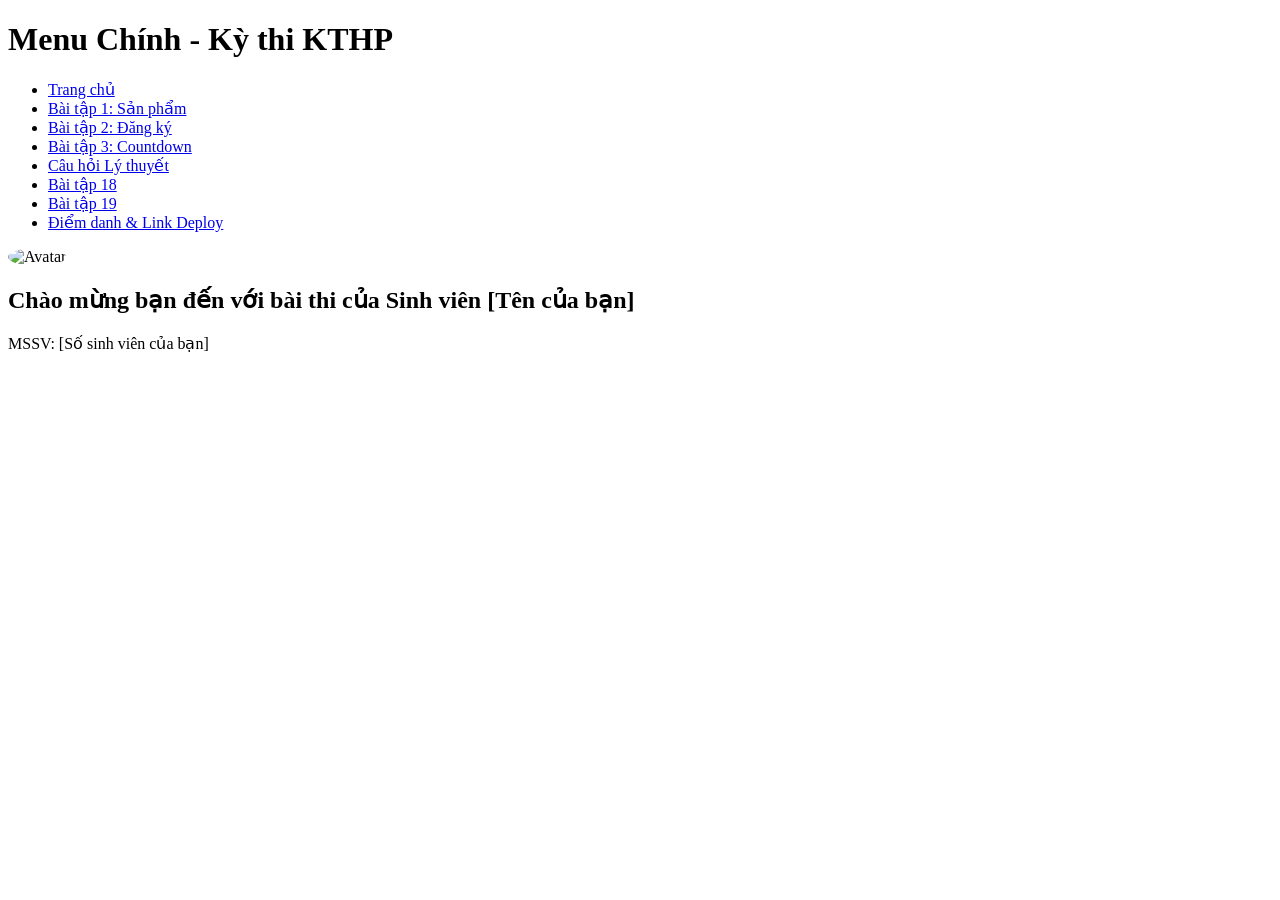
==== index.html @ d71e87fd "Create index.html" ====
<!DOCTYPE html>
<html lang="vi">
<head>
    <meta charset="UTF-8">
    <meta name="viewport" content="width=device-width, initial-scale=1.0">
    <title>Đề thi Kết thúc Học phần</title>
    <link rel="stylesheet" href="css/style.css">
</head>
<body>
    <header>
        <h1>Menu Chính - Kỳ thi KTHP</h1>
        <nav>
            <ul>
                <li><a href="index.html">Trang chủ</a></li>
                <li><a href="baitap01.html">Bài tập 1: Sản phẩm</a></li>
                <li><a href="baitap02.html">Bài tập 2: Đăng ký</a></li>
                <li><a href="baitap03.html">Bài tập 3: Countdown</a></li>
                <li><a href="lythuyet.html">Câu hỏi Lý thuyết</a></li>
                <li><a href="baitap18.html">Bài tập 18</a></li>
                <li><a href="baitap19.html">Bài tập 19</a></li>
                <li><a href="diemdanh.html">Điểm danh & Link Deploy</a></li>
            </ul>
        </nav>
    </header>
    <main>
        <div class="welcome">
            <img src="images/avatar.jpg" alt="Avatar" width="150" style="border-radius: 50%;">
            <h2>Chào mừng bạn đến với bài thi của Sinh viên [Tên của bạn]</h2>
            <p>MSSV: [Số sinh viên của bạn]</p>
        </div>
    </main>
</body>
</html>
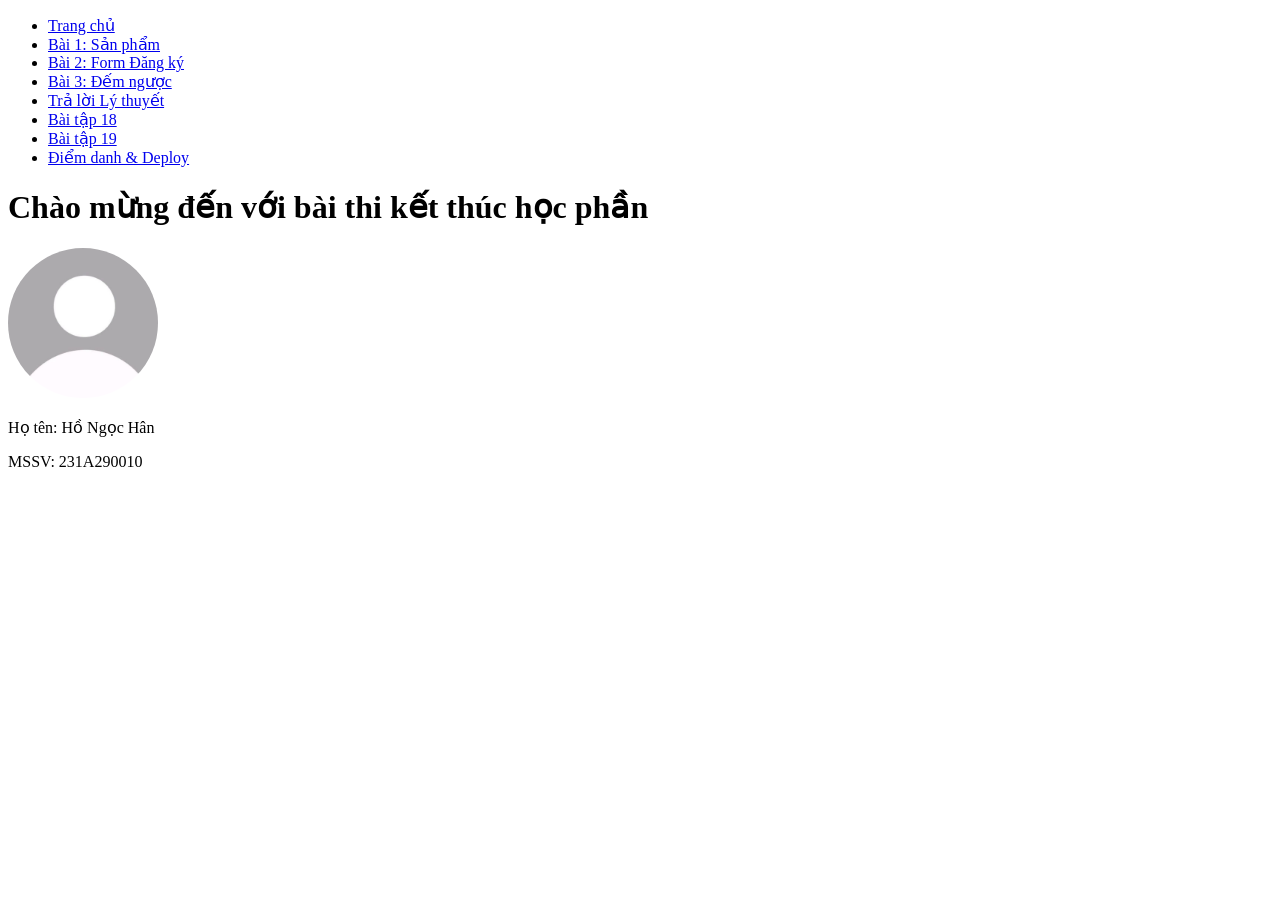
==== commit 7efe64db: "Add files via upload" ====
--- a/index.html
+++ b/index.html
@@ -1,33 +1,31 @@
-<!DOCTYPE html>
-<html lang="vi">
-<head>
-    <meta charset="UTF-8">
-    <meta name="viewport" content="width=device-width, initial-scale=1.0">
-    <title>Đề thi Kết thúc Học phần</title>
-    <link rel="stylesheet" href="css/style.css">
-</head>
-<body>
-    <header>
-        <h1>Menu Chính - Kỳ thi KTHP</h1>
-        <nav>
-            <ul>
-                <li><a href="index.html">Trang chủ</a></li>
-                <li><a href="baitap01.html">Bài tập 1: Sản phẩm</a></li>
-                <li><a href="baitap02.html">Bài tập 2: Đăng ký</a></li>
-                <li><a href="baitap03.html">Bài tập 3: Countdown</a></li>
-                <li><a href="lythuyet.html">Câu hỏi Lý thuyết</a></li>
-                <li><a href="baitap18.html">Bài tập 18</a></li>
-                <li><a href="baitap19.html">Bài tập 19</a></li>
-                <li><a href="diemdanh.html">Điểm danh & Link Deploy</a></li>
-            </ul>
-        </nav>
-    </header>
-    <main>
-        <div class="welcome">
-            <img src="images/avatar.jpg" alt="Avatar" width="150" style="border-radius: 50%;">
-            <h2>Chào mừng bạn đến với bài thi của Sinh viên [Tên của bạn]</h2>
-            <p>MSSV: [Số sinh viên của bạn]</p>
-        </div>
-    </main>
-</body>
-</html>
+<!DOCTYPE html>
+<html lang="vi">
+<head>
+    <meta charset="UTF-8">
+    <meta name="viewport" content="width=device-width, initial-scale=1.0">
+    <title>Đề thi Kết thúc HP - MSSV</title>
+    <link rel="stylesheet" href="css/style.css">
+</head>
+<body>
+    <header>
+        <nav>
+            <ul class="main-menu">
+                <li><a href="index.html">Trang chủ</a></li>
+                <li><a href="baitap01.html">Bài 1: Sản phẩm</a></li>
+                <li><a href="baitap02.html">Bài 2: Form Đăng ký</a></li>
+                <li><a href="baitap03.html">Bài 3: Đếm ngược</a></li>
+                <li><a href="lythuyet.html">Trả lời Lý thuyết</a></li>
+                <li><a href="baitap18.html">Bài tập 18</a></li>
+                <li><a href="baitap19.html">Bài tập 19</a></li>
+                <li><a href="diemdanh.html">Điểm danh & Deploy</a></li>
+            </ul>
+        </nav>
+    </header>
+    <main>
+        <h1>Chào mừng đến với bài thi kết thúc học phần</h1>
+        <img src="avatar-trang-4.jpg" alt="Avatar" style="width:150px; border-radius:50%;">
+        <p>Họ tên: Hồ Ngọc Hân</p>
+        <p>MSSV: 231A290010</p>
+    </main>
+</body>
+</html>
